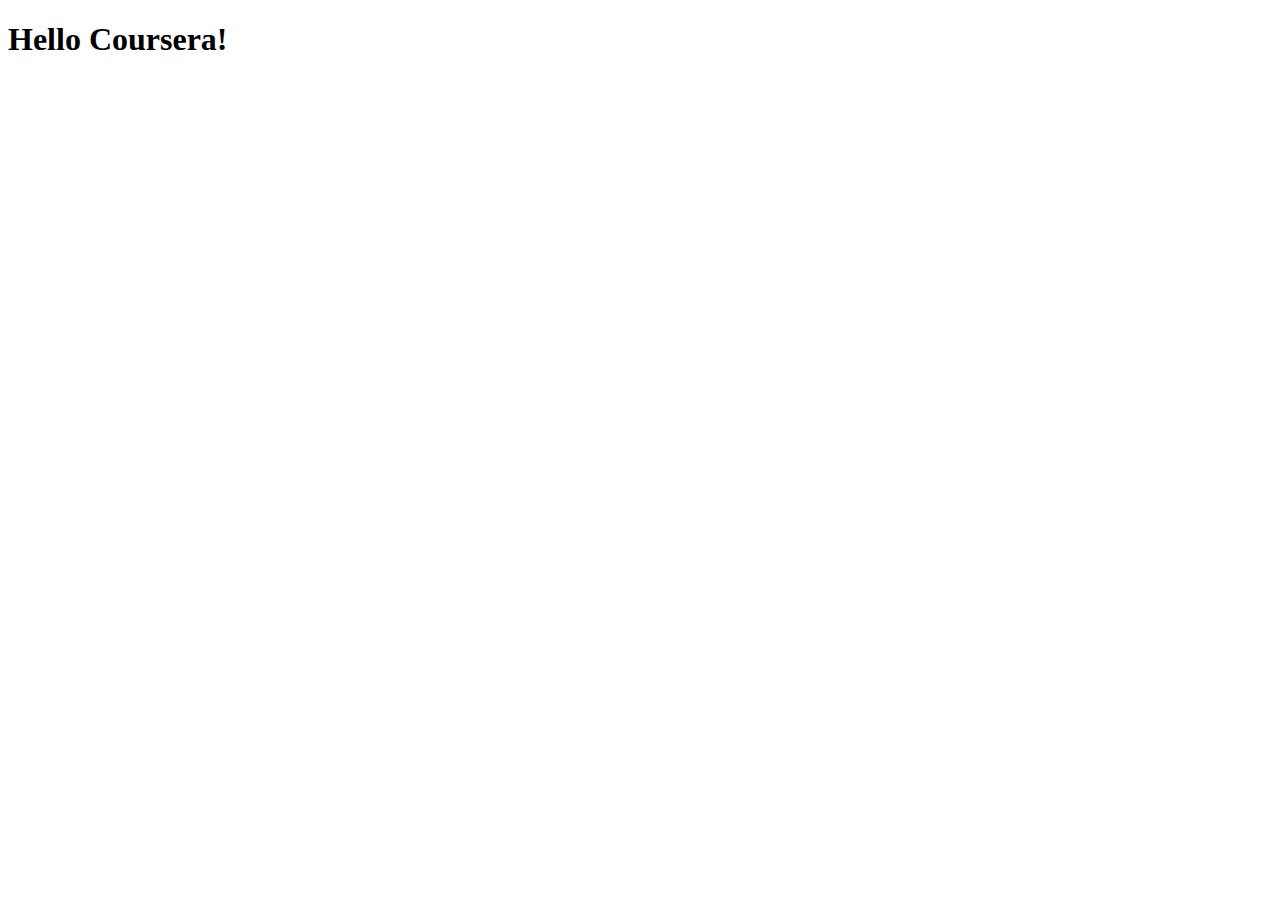
==== mod2_solution/index.html @ a8081868 "NEW" ====
<!DOCTYPE html>
<html lang="en">
<head>
	<meta charset="utf-8">
	<meta http-equiv="X-UA-Compatible" content="IE=edge">
	<meta name="viewport" content="width=device-width, initial-scale=1">

	    <!-- Bootstrap CSS -->
    <link rel="stylesheet" href="css/bootstrap.min.css">
</head>
<body>
	<h1>Hello Coursera!</h1>

    <!-- Optional JavaScript -->
    <!-- jQuery first, then Popper.js, then Bootstrap JS -->
    <script src="js/jquery-3.5.1.min.js"></script>
    <script src="js/bootstrap.min.js"></script>
  </body>
</html>
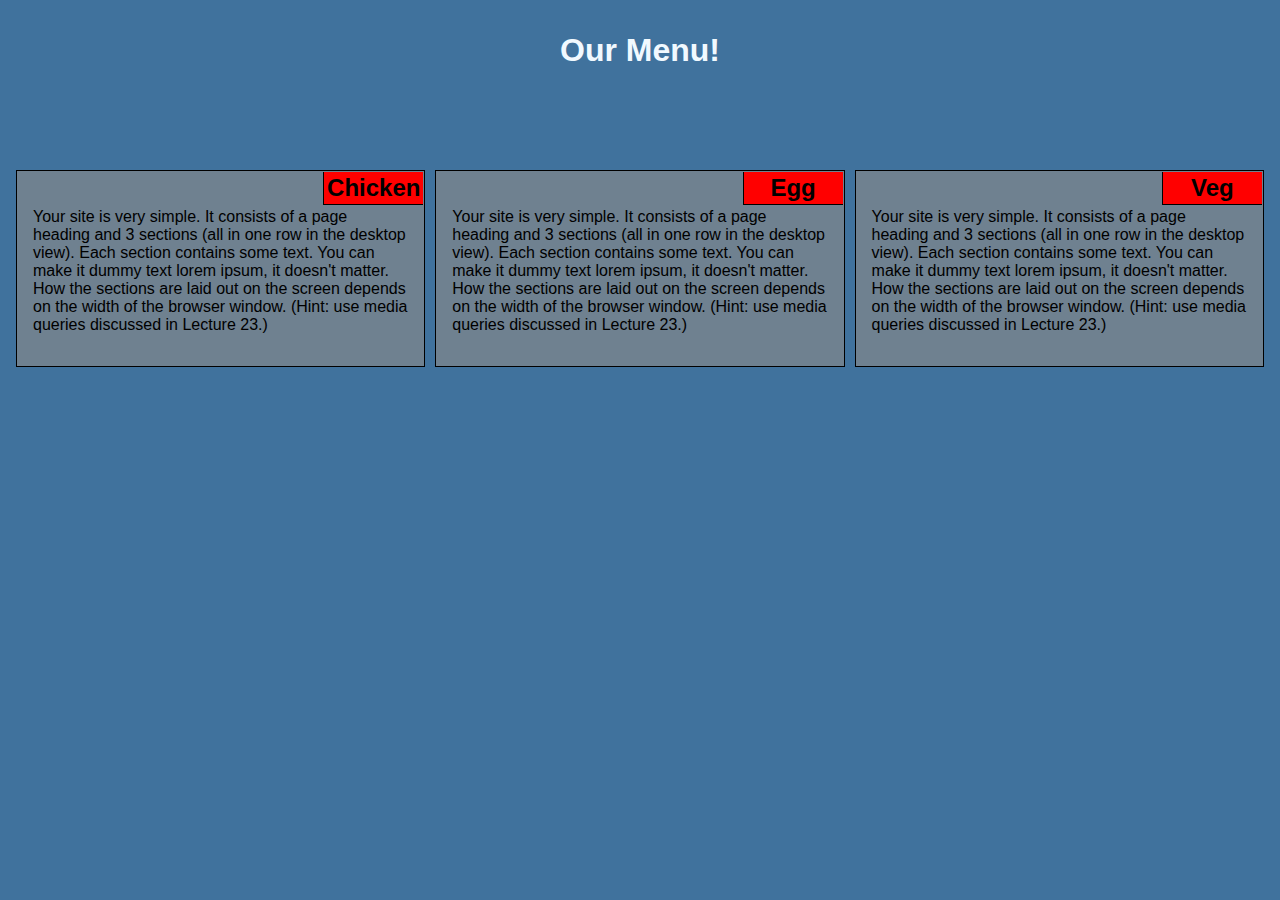
==== commit fce4b988: "final" ====
--- a/mod2_solution/index.html
+++ b/mod2_solution/index.html
@@ -1,19 +1,210 @@
 <!DOCTYPE html>
 <html lang="en">
 <head>
-	<meta charset="utf-8">
-	<meta http-equiv="X-UA-Compatible" content="IE=edge">
-	<meta name="viewport" content="width=device-width, initial-scale=1">
-
-	    <!-- Bootstrap CSS -->
-    <link rel="stylesheet" href="css/bootstrap.min.css">
+<meta charset="utf-8">
+    <meta name="viewport" content="width=device-width, initial-scale=1">
+    <title>Assignment Solution for Module 2</title>
+<style>
+	* {
+    box-sizing: border-box;
+    font-family: Helvetica;
+    padding:1px;
+}
+#bg {
+	background-color:#40729d;
+}
+h1 {
+	color: #f1f9ff;
+}
+div>div {
+	margin:5px;
+	padding:5px;
+}
+ section {
+    background-color: #6f8190;
+    border:1px solid black;
+ }
+h1 {
+ 	text-align: center;
+ }
+section>h2 {
+	padding: 2px;
+	width:100px;
+	float:right;
+	text-align:center;
+	border-left:1px solid black;
+	border-bottom:1px solid black;
+	background-color:red;
+	margin:0;
+}
+section>p {
+    padding: 20px 15px 15px 15px;
+}
+ .row {
+ 	width:100%;
+ }
+ /*for desktopppppppppppppppppppppppp */
+@media (min-width: 992px) {
+    .col-lg-1, .col-lg-2, .col-lg-3, .col-lg-4, .col-lg-5, .col-lg-6, .col-lg-7, .col-lg-8, .col-lg-9, .col-lg-10, .col-lg-11, .col-lg-12 {
+        float: left;
+        margin: auto;
+    }
+    .col-lg-1 {
+        width: 8.33%;
+    }
+    .col-lg-2 {
+        width: 16.66%;
+    }
+    .col-lg-3 {
+        width: 25%;
+    }
+    .col-lg-4 {
+        width: 33.33%;
+    }
+    .col-lg-5 {
+        width: 41.66%;
+    }
+    .col-lg-6 {
+        width: 50%;
+    }
+    .col-lg-7 {
+        width: 58.33%;
+    }
+    .col-lg-8 {
+        width: 66.66%;
+    }
+    .col-lg-9 {
+        width: 74.99%;
+    }
+    .col-lg-10 {
+        width: 83.33%;
+    }
+    .col-lg-11 {
+        width: 91.66%;
+    }
+    .col-lg-12 {
+        width: 100%;
+    }
+}
+
+/*for tab*/
+@media (min-width: 768px) and (max-width: 991px) {
+    .col-md-1, .col-md-2, .col-md-3, .col-md-4, .col-md-5, .col-md-6,.col-md-62 , .col-md-7, .col-md-8, .col-md-9, .col-md-10, .col-md-11, .col-md-12 {
+        float: left;
+        margin: auto;
+    }
+    .col-md-1 {
+        width: 8.33%;
+    }
+    .col-md-2 {
+        width: 16.66%;
+    }
+    .col-md-3 {
+        width: 25%;
+    }
+    .col-md-4 {
+        width: 33.33%;
+    }
+    .col-md-5 {
+        width: 41.66%;
+    }
+    .col-md-6 {
+        width: 50%;
+    }
+    .col-md-62 {
+        width: 100%;
+        
+    }
+    .col-md-7 {
+        width: 58.33%;
+    }
+    .col-md-8 {
+        width: 66.66%;
+    }
+    .col-md-9 {
+        width: 74.99%;
+    }
+    .col-md-10 {
+        width: 83.33%;
+    }
+    .col-md-11 {
+        width: 91.66%;
+    }
+    .col-md-12 {
+        width: 100%;
+    }
+}
+/*for mobile*/
+@media (max-width: 767px) {
+    .col-sm-1, .col-sm-2, .col-sm-3, .col-sm-4, .col-sm-5, .col-sm-6, .col-sm-7, .col-sm-8, .col-sm-9, .col-sm-10, .col-sm-11, .col-sm-12 {
+        float: left;
+
+    }
+    .col-sm-1 {
+        width: 8.33%;
+    }
+    .col-sm-2 {
+        width: 16.66%;
+    }
+    .col-sm-3 {
+        width: 25%;
+    }
+    .col-sm-4 {
+        width: 33.33%;
+    }
+    .col-sm-5 {
+        width: 41.66%;
+    }
+    .col-sm-6 {
+        width: 50%;
+    }
+    .col-sm-7 {
+        width: 58.33%;
+    }
+    .col-sm-8 {
+        width: 66.66%;
+    }
+    .col-sm-9 {
+        width: 74.99%;
+    }
+    .col-sm-10 {
+        width: 83.33%;
+    }
+    .col-sm-11 {
+        width: 91.66%;
+    }
+    .col-sm-12 {
+        width: 100%;
+    }
+}
+
+
+</style>
 </head>
-<body>
-	<h1>Hello Coursera!</h1>
-
-    <!-- Optional JavaScript -->
-    <!-- jQuery first, then Popper.js, then Bootstrap JS -->
-    <script src="js/jquery-3.5.1.min.js"></script>
-    <script src="js/bootstrap.min.js"></script>
+<body id="bg">
+	<h1>Our Menu!</h1>
+	<br><br><br><br>
+	<div class="row">
+			<div class="col-lg-4 col-md-6 col-sm-12">
+				<section><h2>Chicken</h2>
+				<p>
+				Your site is very simple. It consists of a page heading and 3 sections (all in one row in the desktop view). Each section contains some text. You can make it dummy text lorem ipsum, it doesn't matter. How the sections are laid out on the screen depends on the width of the browser window. (Hint: use media queries discussed in Lecture 23.)
+			</p>
+		</section>
+		</div>
+			<div class="col-lg-4 col-md-6 col-sm-12">
+				<section><h2>Egg</h2><p>
+				Your site is very simple. It consists of a page heading and 3 sections (all in one row in the desktop view). Each section contains some text. You can make it dummy text lorem ipsum, it doesn't matter. How the sections are laid out on the screen depends on the width of the browser window. (Hint: use media queries discussed in Lecture 23.)
+			</p>
+			</section>
+		</div>
+			<div class="col-lg-4 col-md-62 col-sm-12">
+				<section><h2>Veg</h2><p>
+				Your site is very simple. It consists of a page heading and 3 sections (all in one row in the desktop view). Each section contains some text. You can make it dummy text lorem ipsum, it doesn't matter. How the sections are laid out on the screen depends on the width of the browser window. (Hint: use media queries discussed in Lecture 23.)
+			</p>
+			</section>
+		</div>
+	</div>
   </body>
-</html>+</html>
+
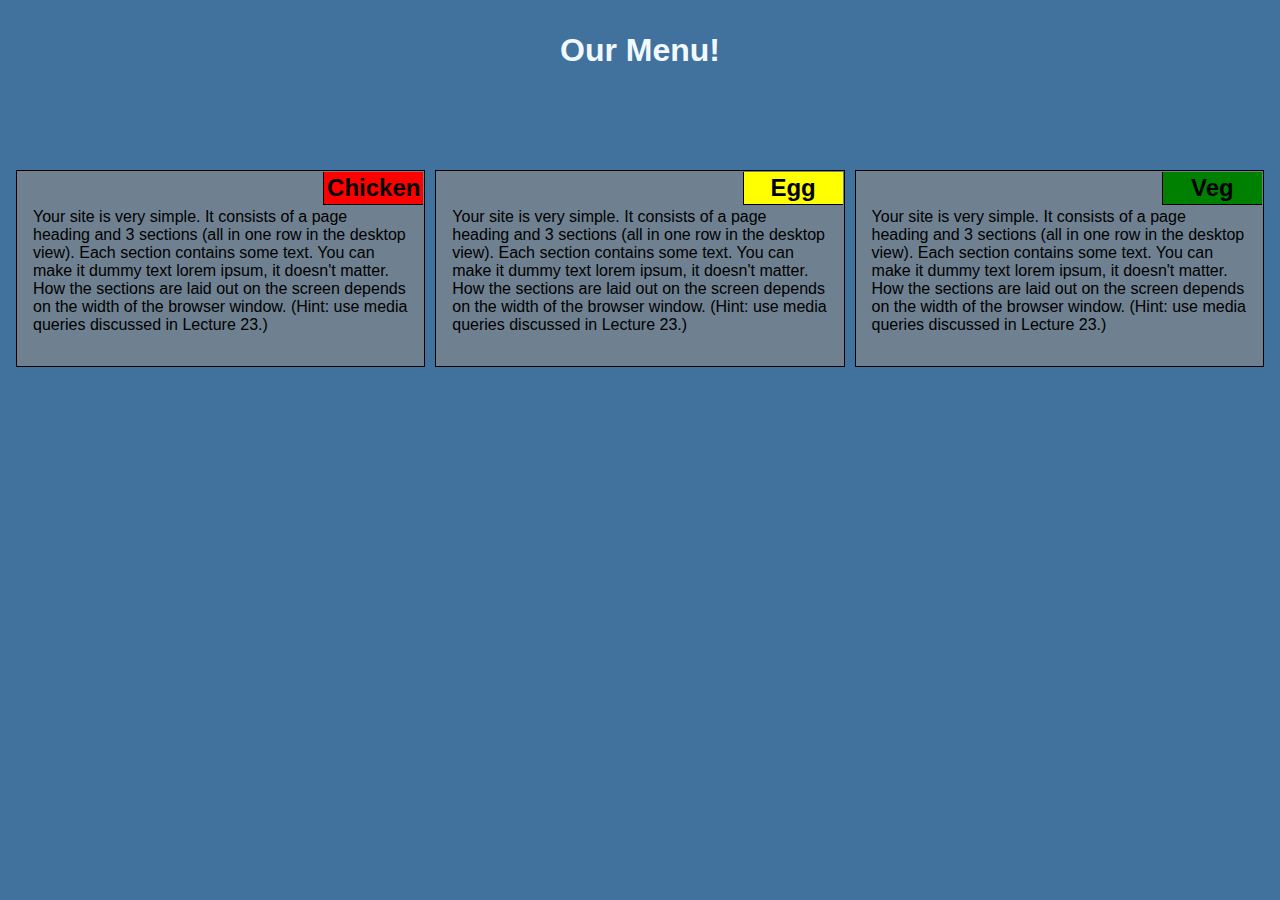
==== commit ca7bdf6a: "new" ====
--- a/mod2_solution/index.html
+++ b/mod2_solution/index.html
@@ -4,202 +4,27 @@
 <meta charset="utf-8">
     <meta name="viewport" content="width=device-width, initial-scale=1">
     <title>Assignment Solution for Module 2</title>
-<style>
-	* {
-    box-sizing: border-box;
-    font-family: Helvetica;
-    padding:1px;
-}
-#bg {
-	background-color:#40729d;
-}
-h1 {
-	color: #f1f9ff;
-}
-div>div {
-	margin:5px;
-	padding:5px;
-}
- section {
-    background-color: #6f8190;
-    border:1px solid black;
- }
-h1 {
- 	text-align: center;
- }
-section>h2 {
-	padding: 2px;
-	width:100px;
-	float:right;
-	text-align:center;
-	border-left:1px solid black;
-	border-bottom:1px solid black;
-	background-color:red;
-	margin:0;
-}
-section>p {
-    padding: 20px 15px 15px 15px;
-}
- .row {
- 	width:100%;
- }
- /*for desktopppppppppppppppppppppppp */
-@media (min-width: 992px) {
-    .col-lg-1, .col-lg-2, .col-lg-3, .col-lg-4, .col-lg-5, .col-lg-6, .col-lg-7, .col-lg-8, .col-lg-9, .col-lg-10, .col-lg-11, .col-lg-12 {
-        float: left;
-        margin: auto;
-    }
-    .col-lg-1 {
-        width: 8.33%;
-    }
-    .col-lg-2 {
-        width: 16.66%;
-    }
-    .col-lg-3 {
-        width: 25%;
-    }
-    .col-lg-4 {
-        width: 33.33%;
-    }
-    .col-lg-5 {
-        width: 41.66%;
-    }
-    .col-lg-6 {
-        width: 50%;
-    }
-    .col-lg-7 {
-        width: 58.33%;
-    }
-    .col-lg-8 {
-        width: 66.66%;
-    }
-    .col-lg-9 {
-        width: 74.99%;
-    }
-    .col-lg-10 {
-        width: 83.33%;
-    }
-    .col-lg-11 {
-        width: 91.66%;
-    }
-    .col-lg-12 {
-        width: 100%;
-    }
-}
-
-/*for tab*/
-@media (min-width: 768px) and (max-width: 991px) {
-    .col-md-1, .col-md-2, .col-md-3, .col-md-4, .col-md-5, .col-md-6,.col-md-62 , .col-md-7, .col-md-8, .col-md-9, .col-md-10, .col-md-11, .col-md-12 {
-        float: left;
-        margin: auto;
-    }
-    .col-md-1 {
-        width: 8.33%;
-    }
-    .col-md-2 {
-        width: 16.66%;
-    }
-    .col-md-3 {
-        width: 25%;
-    }
-    .col-md-4 {
-        width: 33.33%;
-    }
-    .col-md-5 {
-        width: 41.66%;
-    }
-    .col-md-6 {
-        width: 50%;
-    }
-    .col-md-62 {
-        width: 100%;
-        
-    }
-    .col-md-7 {
-        width: 58.33%;
-    }
-    .col-md-8 {
-        width: 66.66%;
-    }
-    .col-md-9 {
-        width: 74.99%;
-    }
-    .col-md-10 {
-        width: 83.33%;
-    }
-    .col-md-11 {
-        width: 91.66%;
-    }
-    .col-md-12 {
-        width: 100%;
-    }
-}
-/*for mobile*/
-@media (max-width: 767px) {
-    .col-sm-1, .col-sm-2, .col-sm-3, .col-sm-4, .col-sm-5, .col-sm-6, .col-sm-7, .col-sm-8, .col-sm-9, .col-sm-10, .col-sm-11, .col-sm-12 {
-        float: left;
-
-    }
-    .col-sm-1 {
-        width: 8.33%;
-    }
-    .col-sm-2 {
-        width: 16.66%;
-    }
-    .col-sm-3 {
-        width: 25%;
-    }
-    .col-sm-4 {
-        width: 33.33%;
-    }
-    .col-sm-5 {
-        width: 41.66%;
-    }
-    .col-sm-6 {
-        width: 50%;
-    }
-    .col-sm-7 {
-        width: 58.33%;
-    }
-    .col-sm-8 {
-        width: 66.66%;
-    }
-    .col-sm-9 {
-        width: 74.99%;
-    }
-    .col-sm-10 {
-        width: 83.33%;
-    }
-    .col-sm-11 {
-        width: 91.66%;
-    }
-    .col-sm-12 {
-        width: 100%;
-    }
-}
-
-
-</style>
+    <link rel="stylesheet" href="css/style.css">
 </head>
 <body id="bg">
 	<h1>Our Menu!</h1>
 	<br><br><br><br>
 	<div class="row">
 			<div class="col-lg-4 col-md-6 col-sm-12">
-				<section><h2>Chicken</h2>
+				<section><h2 id="chicken">Chicken</h2>
 				<p>
 				Your site is very simple. It consists of a page heading and 3 sections (all in one row in the desktop view). Each section contains some text. You can make it dummy text lorem ipsum, it doesn't matter. How the sections are laid out on the screen depends on the width of the browser window. (Hint: use media queries discussed in Lecture 23.)
 			</p>
 		</section>
 		</div>
 			<div class="col-lg-4 col-md-6 col-sm-12">
-				<section><h2>Egg</h2><p>
+				<section><h2 id="egg">Egg</h2><p>
 				Your site is very simple. It consists of a page heading and 3 sections (all in one row in the desktop view). Each section contains some text. You can make it dummy text lorem ipsum, it doesn't matter. How the sections are laid out on the screen depends on the width of the browser window. (Hint: use media queries discussed in Lecture 23.)
 			</p>
 			</section>
 		</div>
 			<div class="col-lg-4 col-md-62 col-sm-12">
-				<section><h2>Veg</h2><p>
+				<section><h2 id="veg">Veg</h2><p>
 				Your site is very simple. It consists of a page heading and 3 sections (all in one row in the desktop view). Each section contains some text. You can make it dummy text lorem ipsum, it doesn't matter. How the sections are laid out on the screen depends on the width of the browser window. (Hint: use media queries discussed in Lecture 23.)
 			</p>
 			</section>
--- a/mod2_solution/css/style.css
+++ b/mod2_solution/css/style.css
@@ -0,0 +1,193 @@
+
+ * {
+    box-sizing: border-box;
+    font-family: Helvetica;
+    padding:1px;
+}
+#bg {
+    background-color:#40729d;
+}
+h1 {
+    color: #f1f9ff;
+}
+div>div {
+    margin:5px;
+    padding:5px;
+}
+ section {
+    background-color: #6f8190;
+    border:1px solid black;
+ }
+h1 {
+    text-align: center;
+ }
+section>h2#chicken {
+    padding: 2px;
+    width:100px;
+    float:right;
+    text-align:center;
+    border-left:1px solid black;
+    border-bottom:1px solid black;
+    background-color:red;
+    margin:0;
+}
+section>h2#egg {
+    padding: 2px;
+    width:100px;
+    float:right;
+    text-align:center;
+    border-left:1px solid black;
+    border-bottom:1px solid black;
+    background-color:yellow;
+    margin:0;
+}
+section>h2#veg {
+    padding: 2px;
+    width:100px;
+    float:right;
+    text-align:center;
+    border-left:1px solid black;
+    border-bottom:1px solid black;
+    background-color:green;
+    margin:0;
+}
+section>p {
+    padding: 20px 15px 15px 15px;
+}
+ .row {
+    width:100%;
+ }
+ /*for desktopppppppppppppppppppppppp */
+@media (min-width: 992px) {
+    .col-lg-1, .col-lg-2, .col-lg-3, .col-lg-4, .col-lg-5, .col-lg-6, .col-lg-7, .col-lg-8, .col-lg-9, .col-lg-10, .col-lg-11, .col-lg-12 {
+        float: left;
+        margin: auto;
+    }
+    .col-lg-1 {
+        width: 8.33%;
+    }
+    .col-lg-2 {
+        width: 16.66%;
+    }
+    .col-lg-3 {
+        width: 25%;
+    }
+    .col-lg-4 {
+        width: 33.33%;
+    }
+    .col-lg-5 {
+        width: 41.66%;
+    }
+    .col-lg-6 {
+        width: 50%;
+    }
+    .col-lg-7 {
+        width: 58.33%;
+    }
+    .col-lg-8 {
+        width: 66.66%;
+    }
+    .col-lg-9 {
+        width: 74.99%;
+    }
+    .col-lg-10 {
+        width: 83.33%;
+    }
+    .col-lg-11 {
+        width: 91.66%;
+    }
+    .col-lg-12 {
+        width: 100%;
+    }
+}
+
+/*for tab*/
+@media (min-width: 768px) and (max-width: 991px) {
+    .col-md-1, .col-md-2, .col-md-3, .col-md-4, .col-md-5, .col-md-6,.col-md-62 , .col-md-7, .col-md-8, .col-md-9, .col-md-10, .col-md-11, .col-md-12 {
+        float: left;
+        margin: auto;
+    }
+    .col-md-1 {
+        width: 8.33%;
+    }
+    .col-md-2 {
+        width: 16.66%;
+    }
+    .col-md-3 {
+        width: 25%;
+    }
+    .col-md-4 {
+        width: 33.33%;
+    }
+    .col-md-5 {
+        width: 41.66%;
+    }
+    .col-md-6 {
+        width: 50%;
+    }
+    .col-md-62 {
+        width: 100%;
+        
+    }
+    .col-md-7 {
+        width: 58.33%;
+    }
+    .col-md-8 {
+        width: 66.66%;
+    }
+    .col-md-9 {
+        width: 74.99%;
+    }
+    .col-md-10 {
+        width: 83.33%;
+    }
+    .col-md-11 {
+        width: 91.66%;
+    }
+    .col-md-12 {
+        width: 100%;
+    }
+}
+/*for mobile*/
+@media (max-width: 767px) {
+    .col-sm-1, .col-sm-2, .col-sm-3, .col-sm-4, .col-sm-5, .col-sm-6, .col-sm-7, .col-sm-8, .col-sm-9, .col-sm-10, .col-sm-11, .col-sm-12 {
+        float: left;
+
+    }
+    .col-sm-1 {
+        width: 8.33%;
+    }
+    .col-sm-2 {
+        width: 16.66%;
+    }
+    .col-sm-3 {
+        width: 25%;
+    }
+    .col-sm-4 {
+        width: 33.33%;
+    }
+    .col-sm-5 {
+        width: 41.66%;
+    }
+    .col-sm-6 {
+        width: 50%;
+    }
+    .col-sm-7 {
+        width: 58.33%;
+    }
+    .col-sm-8 {
+        width: 66.66%;
+    }
+    .col-sm-9 {
+        width: 74.99%;
+    }
+    .col-sm-10 {
+        width: 83.33%;
+    }
+    .col-sm-11 {
+        width: 91.66%;
+    }
+    .col-sm-12 {
+        width: 100%;
+    }
+}
